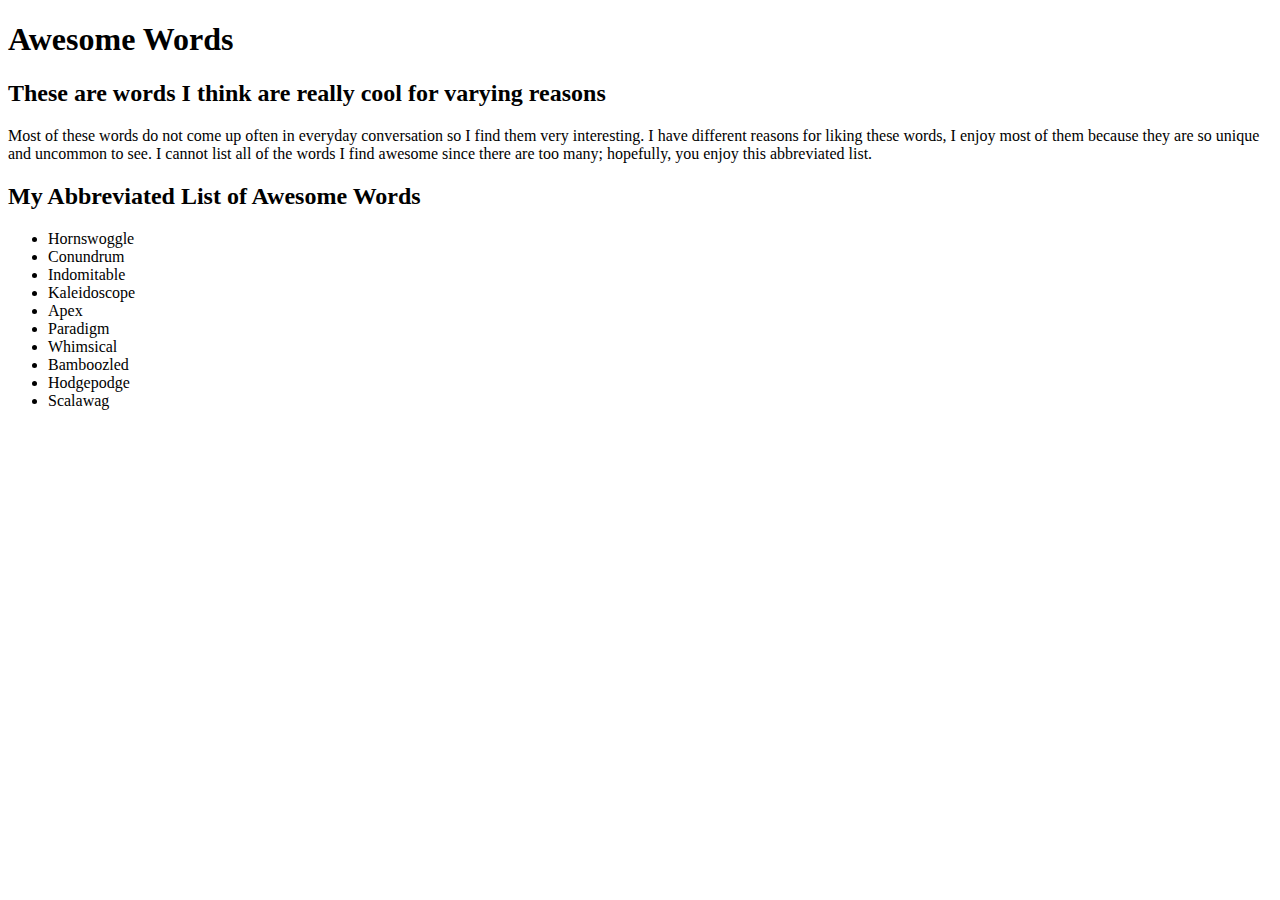
==== awesomewords.html @ 2ae8c7f6 "Changed wording for my awesome words page" ====
<!DOCTYPE html>
<html lang="en">
<head>
    <meta charset="UTF-8">
    <meta name="viewport" content="width=device-width, initial-scale=1.0">
    <title>Awesome Words</title>
</head>
<body>
    <header>
        <h1>Awesome Words</h1>
    </header>
    
    <div class="container">
        <section>
            <h2>These are words I think are really cool for varying reasons</h2>
            <p>Most of these words do not come up often in everyday conversation so I find them very interesting. I have different reasons for liking these words, I enjoy most of them because they are so unique and uncommon to see. I cannot list all of the words I find awesome since there are too many; hopefully, you enjoy this abbreviated list.</p>
        </section>
        
        <section>
            <h2>My Abbreviated List of Awesome Words</h2>
            <ul>
                <li>Hornswoggle</li>
                <li>Conundrum</li>
                <li>Indomitable</li>
                <li>Kaleidoscope</li>
                <li>Apex</li>
                <li>Paradigm</li>
                <li>Whimsical</li>
                <li>Bamboozled</li>
                <li>Hodgepodge</li>
                <li>Scalawag</li>
            </ul>
        </section>
    </div>
</body>
</html>
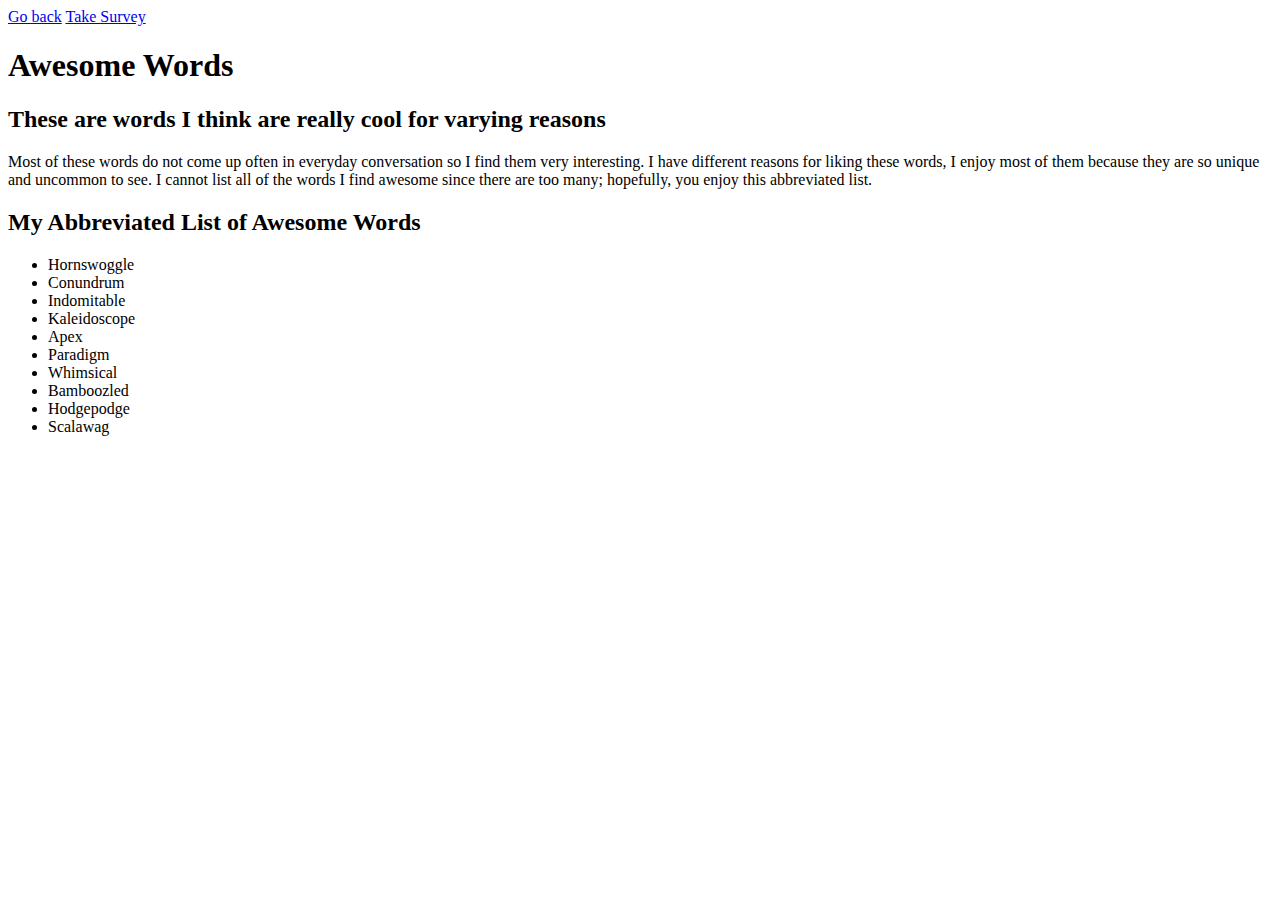
==== commit 76ecd27c: "Added links and changed formatting" ====
--- a/awesomewords.html
+++ b/awesomewords.html
@@ -6,6 +6,8 @@
     <title>Awesome Words</title>
 </head>
 <body>
+ <a href="index.html">Go back</a>
+ <a href="survey.html">Take Survey</a>
     <header>
         <h1>Awesome Words</h1>
     </header>
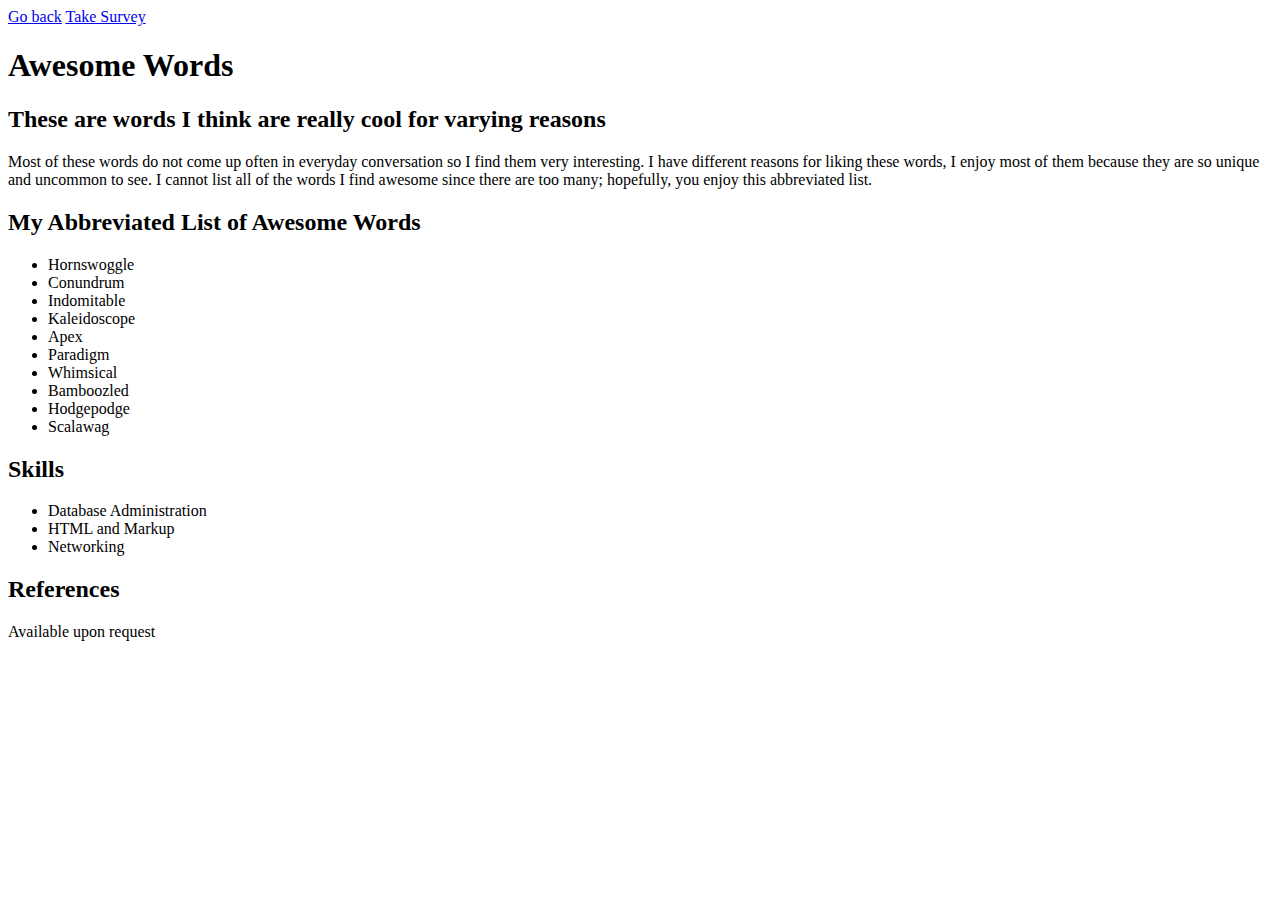
==== commit ed8c5126: "fixed html format" ====
--- a/awesomewords.html
+++ b/awesomewords.html
@@ -6,8 +6,8 @@
     <title>Awesome Words</title>
 </head>
 <body>
- <a href="index.html">Go back</a>
- <a href="survey.html">Take Survey</a>
+    <a href="index.html">Go back</a>
+    <a href="survey.html">Take Survey</a>
     <header>
         <h1>Awesome Words</h1>
     </header>
@@ -33,8 +33,21 @@
                 <li>Scalawag</li>
             </ul>
         </section>
+
+        <section>
+            <h2>Skills</h2>
+            <ul>
+                <li>Database Administration</li>
+                <li>HTML and Markup</li>
+                <li>Networking</li>
+            </ul>
+        </section>
+    
+        <section>
+            <h2>References</h2>
+            <p>Available upon request</p>
+        </section>
     </div>
 </body>
 </html>
 
-
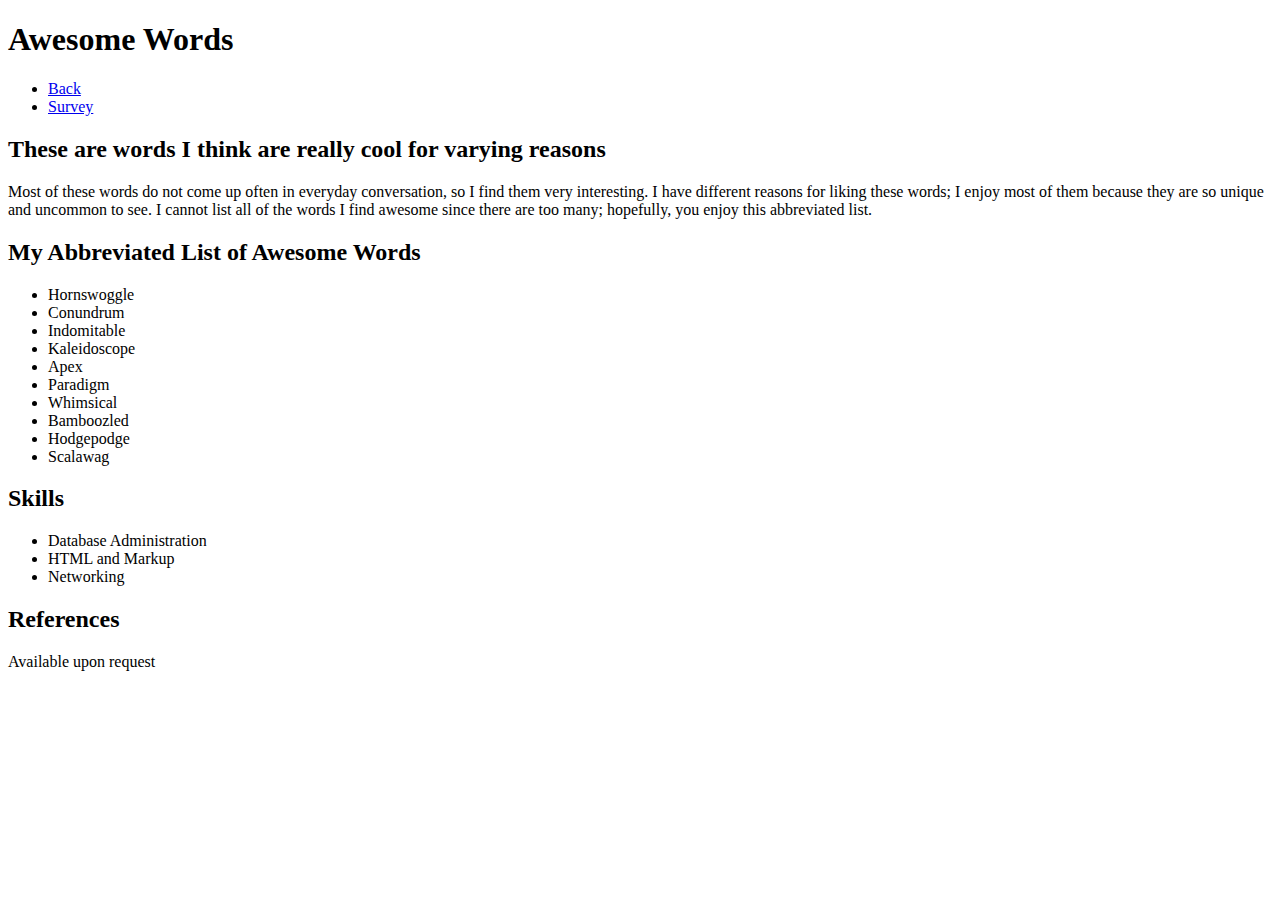
==== commit eb475a9c: "Standardized indentation, changed navigation system" ====
--- a/awesomewords.html
+++ b/awesomewords.html
@@ -1,53 +1,57 @@
 <!DOCTYPE html>
 <html lang="en">
 <head>
-    <meta charset="UTF-8">
-    <meta name="viewport" content="width=device-width, initial-scale=1.0">
-    <title>Awesome Words</title>
+  <meta charset="UTF-8">
+  <meta name="viewport" content="width=device-width, initial-scale=1.0">
+  <title>Awesome Words</title>
 </head>
 <body>
-    <a href="index.html">Go back</a>
-    <a href="survey.html">Take Survey</a>
-    <header>
-        <h1>Awesome Words</h1>
-    </header>
-    
-    <div class="container">
-        <section>
-            <h2>These are words I think are really cool for varying reasons</h2>
-            <p>Most of these words do not come up often in everyday conversation so I find them very interesting. I have different reasons for liking these words, I enjoy most of them because they are so unique and uncommon to see. I cannot list all of the words I find awesome since there are too many; hopefully, you enjoy this abbreviated list.</p>
-        </section>
-        
-        <section>
-            <h2>My Abbreviated List of Awesome Words</h2>
-            <ul>
-                <li>Hornswoggle</li>
-                <li>Conundrum</li>
-                <li>Indomitable</li>
-                <li>Kaleidoscope</li>
-                <li>Apex</li>
-                <li>Paradigm</li>
-                <li>Whimsical</li>
-                <li>Bamboozled</li>
-                <li>Hodgepodge</li>
-                <li>Scalawag</li>
-            </ul>
-        </section>
+  <header>
+    <h1>Awesome Words</h1>
+  </header>
 
-        <section>
-            <h2>Skills</h2>
-            <ul>
-                <li>Database Administration</li>
-                <li>HTML and Markup</li>
-                <li>Networking</li>
-            </ul>
-        </section>
-    
-        <section>
-            <h2>References</h2>
-            <p>Available upon request</p>
-        </section>
-    </div>
+  <nav>
+    <ul>
+      <li><a href="index.html">Back</a></li>
+      <li><a href="survey.html">Survey</a></li>
+    </ul>
+  </nav>
+
+  <div class="container">
+    <section>
+      <h2>These are words I think are really cool for varying reasons</h2>
+      <p>Most of these words do not come up often in everyday conversation, so I find them very interesting. I have different reasons for liking these words; I enjoy most of them because they are so unique and uncommon to see. I cannot list all of the words I find awesome since there are too many; hopefully, you enjoy this abbreviated list.</p>
+    </section>
+
+    <section>
+      <h2>My Abbreviated List of Awesome Words</h2>
+      <ul>
+        <li>Hornswoggle</li>
+        <li>Conundrum</li>
+        <li>Indomitable</li>
+        <li>Kaleidoscope</li>
+        <li>Apex</li>
+        <li>Paradigm</li>
+        <li>Whimsical</li>
+        <li>Bamboozled</li>
+        <li>Hodgepodge</li>
+        <li>Scalawag</li>
+      </ul>
+    </section>
+
+    <section>
+      <h2>Skills</h2>
+      <ul>
+        <li>Database Administration</li>
+        <li>HTML and Markup</li>
+        <li>Networking</li>
+      </ul>
+    </section>
+
+    <section>
+      <h2>References</h2>
+      <p>Available upon request</p>
+    </section>
+  </div>
 </body>
 </html>
-
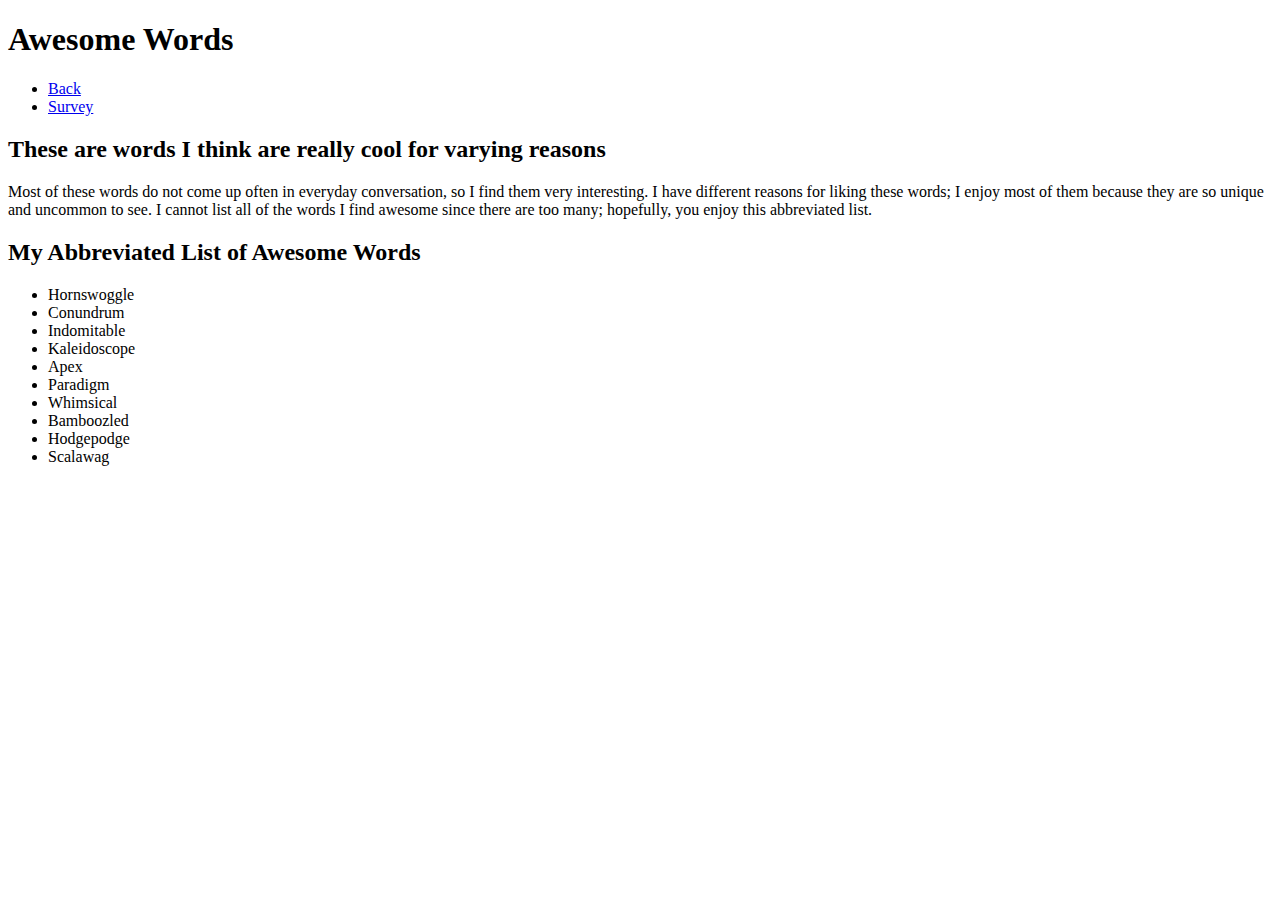
==== commit 603fff5c: "Fixed awesome word page contents" ====
--- a/awesomewords.html
+++ b/awesomewords.html
@@ -38,20 +38,6 @@
         <li>Scalawag</li>
       </ul>
     </section>
-
-    <section>
-      <h2>Skills</h2>
-      <ul>
-        <li>Database Administration</li>
-        <li>HTML and Markup</li>
-        <li>Networking</li>
-      </ul>
-    </section>
-
-    <section>
-      <h2>References</h2>
-      <p>Available upon request</p>
-    </section>
   </div>
 </body>
 </html>
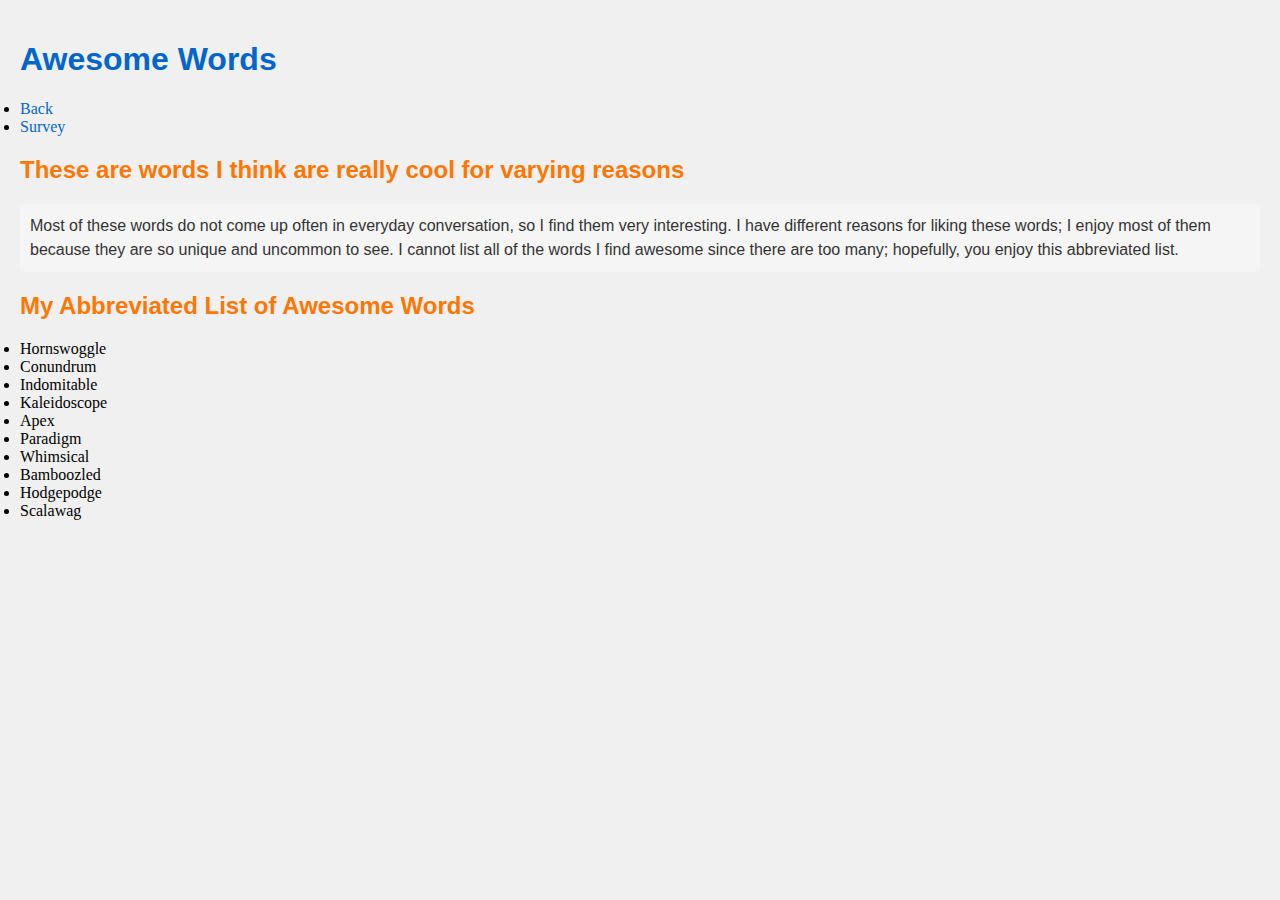
==== commit 62e47590: "Fixed css href awesomewords.html" ====
--- a/awesomewords.html
+++ b/awesomewords.html
@@ -4,6 +4,7 @@
   <meta charset="UTF-8">
   <meta name="viewport" content="width=device-width, initial-scale=1.0">
   <title>Awesome Words</title>
+  <link rel="stylesheet" type="text/css" href="css/style.css">
 </head>
 <body>
   <header>
--- a/css/style.css
+++ b/css/style.css
@@ -0,0 +1,80 @@
+body, ul, li, p {
+  margin: 0;
+  padding: 0;
+}
+
+.navbar {
+  text-align: center;
+  background-color: #333;
+  color: white;
+  font-family: Arial, sans-serif;
+}
+
+.navbar ul {
+  list-style: none;
+}
+
+.navbar li {
+  display: inline;
+  margin-right: 20px;
+}
+
+h1 {
+  font-family: 'YourImportedFont', sans-serif;
+  font-weight: bold;
+  color: #0066cc;
+}
+
+p {
+  font-family: Arial, sans-serif;
+  font-size: 16px;
+  line-height: 1.5;
+  color: #333;
+}
+
+a {
+  text-decoration: none;
+  color: #0066cc;
+}
+
+a:hover {
+  text-decoration: underline;
+}
+
+body {
+  background-color: #f0f0f0;
+  padding: 20px;
+}
+
+.button {
+  background: linear-gradient(45deg, #ff6a00, #ff006a);
+  color: white;
+  padding: 10px 20px;
+  border: none;
+  border-radius: 5px;
+  cursor: pointer;
+}
+
+.navbar {
+  box-shadow: 0px 4px 6px rgba(0, 0, 0, 0.1);
+}
+
+h2 {
+  font-family: 'YourOtherImportedFont', sans-serif;
+  font-weight: bold;
+  color: #ff7700;
+}
+
+p {
+  background-color: #f5f5f5;
+  padding: 10px;
+  border-radius: 5px;
+}
+
+a {
+  transition: color 0.3s ease;
+}
+
+a:hover {
+  color: #ff7700;
+}
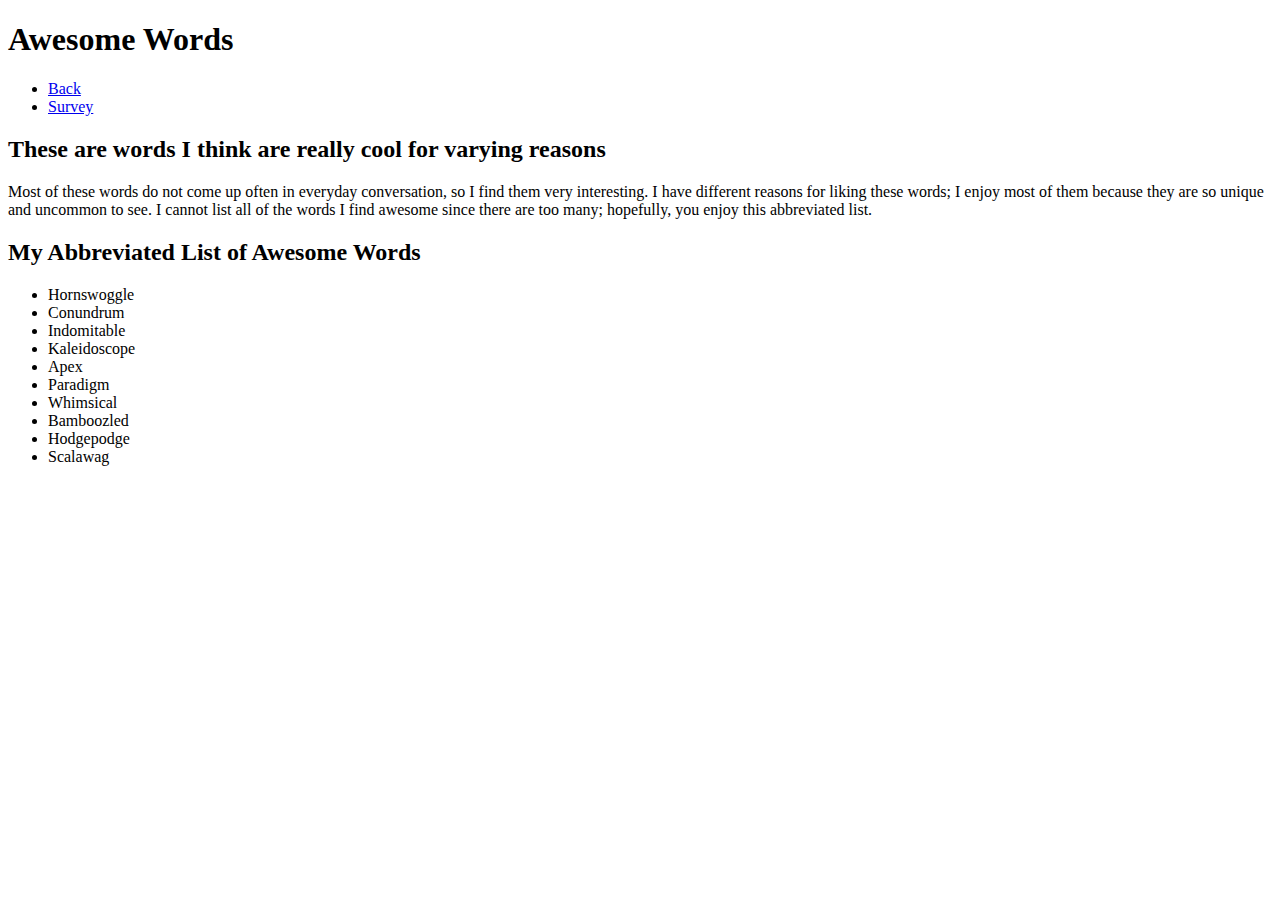
==== commit 8908735f: "reverting project 2 css awesomewords.html" ====
--- a/awesomewords.html
+++ b/awesomewords.html
@@ -4,7 +4,6 @@
   <meta charset="UTF-8">
   <meta name="viewport" content="width=device-width, initial-scale=1.0">
   <title>Awesome Words</title>
-  <link rel="stylesheet" type="text/css" href="css/style.css">
 </head>
 <body>
   <header>
